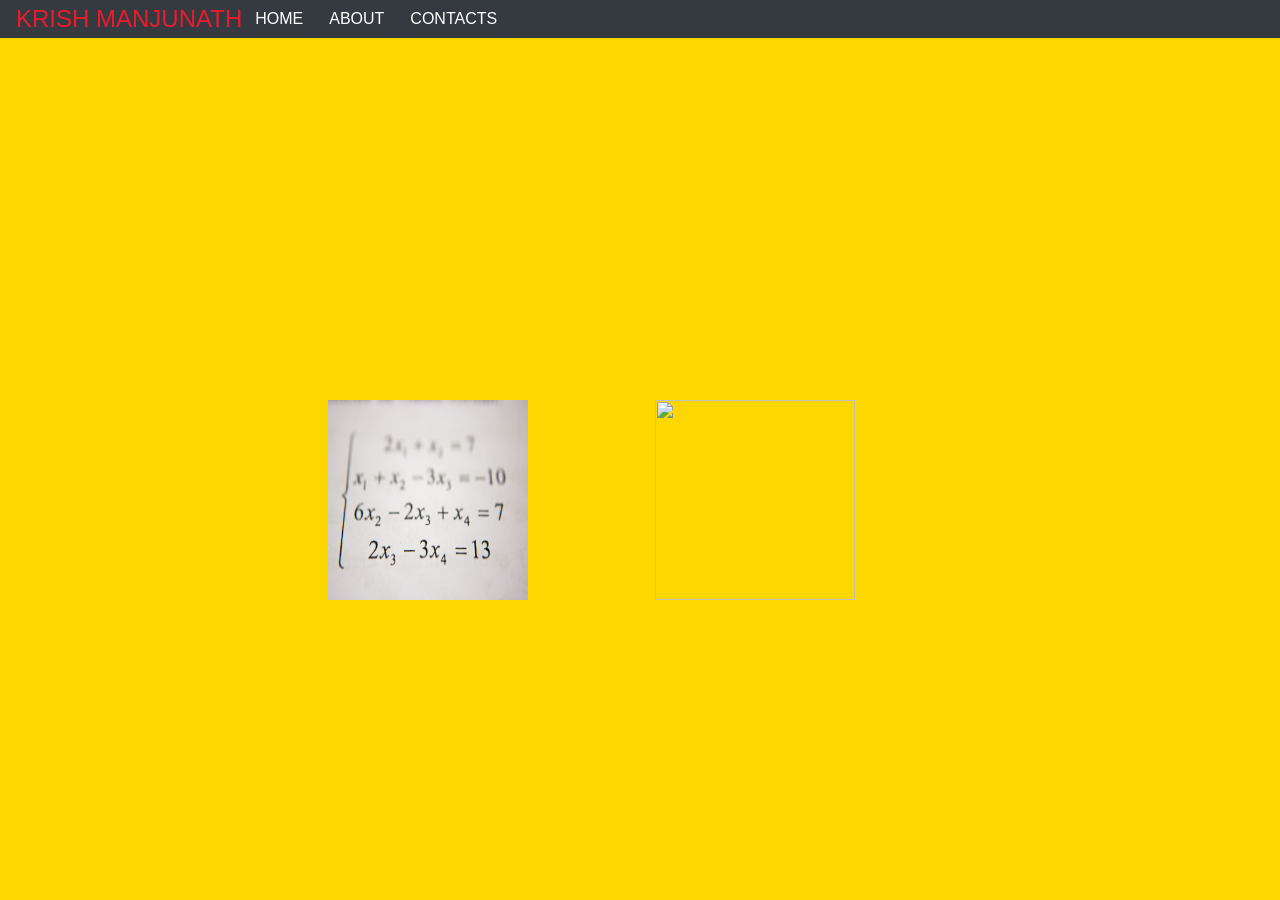
==== index.html @ 9ca0dd7a "Add files via upload" ====
<!DOCTYPE html>

<html>

<head>

    <title>Krish Manjunath</title>
    <link rel="stylesheet" href="https://stackpath.bootstrapcdn.com/bootstrap/4.1.3/css/bootstrap.min.css"
        integrity="sha384-MCw98/SFnGE8fJT3GXwEOngsV7Zt27NXFoaoApmYm81iuXoPkFOJwJ8ERdknLPMO" crossorigin="anonymous">
    <link rel="stylesheet" href="krishmanjunath.com.css">

</head>

<body>

    <nav class='grey navbar navbar-expand-lg py-0 fixed-top'>
        <a href="" class="red">KRISH MANJUNATH</a>
        <button class='navbar-toggler' data-toggle='collapse' data-target='#navLinks' aria-label='Toggle navigation'>
            <img src="iconForMobile.png" alt="">
        </button>
        <div class='collapse navbar-collapse' id='navLinks'>
            <ul class='navbar-nav'>
                <li>
                    <a href='home.html' class='grey btn btn-dark red-hover'>HOME</a>
                </li>
                <li>
                    <a href='about.html' class='grey btn btn-dark red-hover'>ABOUT</a>
                </li>
                <li>
                    <a href='contacts.html' class='grey btn btn-dark red-hover'>CONTACTS</a>
                </li>
            </ul>
        </div>
    </nav>

    <section>

        <div class='row align-items-space-around'>

            <div class="col-3"></div>

            <div class="col-3"><a href="math.html"><img src="math.jpg" alt="">
                </a></div>
            <div class="col-3"><a href="games.html"><img src="games.jpg" alt="">
                </a></div>

            <div class="col-3"></div>

        </div>

    </section>

    <script src="https://code.jquery.com/jquery-3.3.1.slim.min.js"
        integrity="sha384-q8i/X+965DzO0rT7abK41JStQIAqVgRVzpbzo5smXKp4YfRvH+8abtTE1Pi6jizo"
        crossorigin="anonymous"></script>
    <script src="https://cdnjs.cloudflare.com/ajax/libs/popper.js/1.14.3/umd/popper.min.js"
        integrity="sha384-ZMP7rVo3mIykV+2+9J3UJ46jBk0WLaUAdn689aCwoqbBJiSnjAK/l8WvCWPIPm49"
        crossorigin="anonymous"></script>
    <script src="https://stackpath.bootstrapcdn.com/bootstrap/4.1.3/js/bootstrap.min.js"
        integrity="sha384-ChfqqxuZUCnJSK3+MXmPNIyE6ZbWh2IMqE241rYiqJxyMiZ6OW/JmZQ5stwEULTy"
        crossorigin="anonymous"></script>

</body>

</html>
---- krishmanjunath.com.css ----
body {
    background-color: #FFD700;
}

.red {
    color: #EA1C2C;
    text-decoration: none;
    font-size: 1.5rem;
}

.red:hover {
    color: #EA1C2C;
    text-decoration: none;
}

.red-hover:hover {
    color: #EA1C2C;
}

li > a:hover {
    color: #23272b;
}

.grey {
    background-color: #343a40;
}

a > img {
    width: 200px;
    height: 200px;
    margin-top: 400px;
}

#important {
    width: 200px;
    height: 200px;
    margin-top: 200px;
}

.square {
    width: 300px;
    height: 300px;
    box-sizing: border-box;
    border: 9px solid black;
  }

#square1 {
    border-top: none !important;
    border-left: none !important;
}

#square2 {
    border-top: none !important;
}

#square3 {
    border-top: none !important;
    border-right: none !important;
}

#square4 {
    border-left: none !important;
}

#square6 {
    border-right: none !important;
}

#square7 {
    border-left: none !important;
    border-bottom: none !important;
}

#square8 {
    border-bottom: none !important;
}

#square9 {
    border-right: none !important;
    border-bottom: none !important;
}

#board {
  display: flex;
  margin: 0 auto;
  width: 900px;
  flex-wrap: wrap;
}

.invisible {
    color: #FFD700;
}

.large {
    color: black;
    font-size: 1500%;
    margin-left: 75px;
    margin-top: 0px;
}

#reset {
    background-color: #3992db;
    color: black;
    margin-left: 812.5px;
    font-size: 300%;
    border: 3px solid #3992db;
}

.black {
    color: black;
}
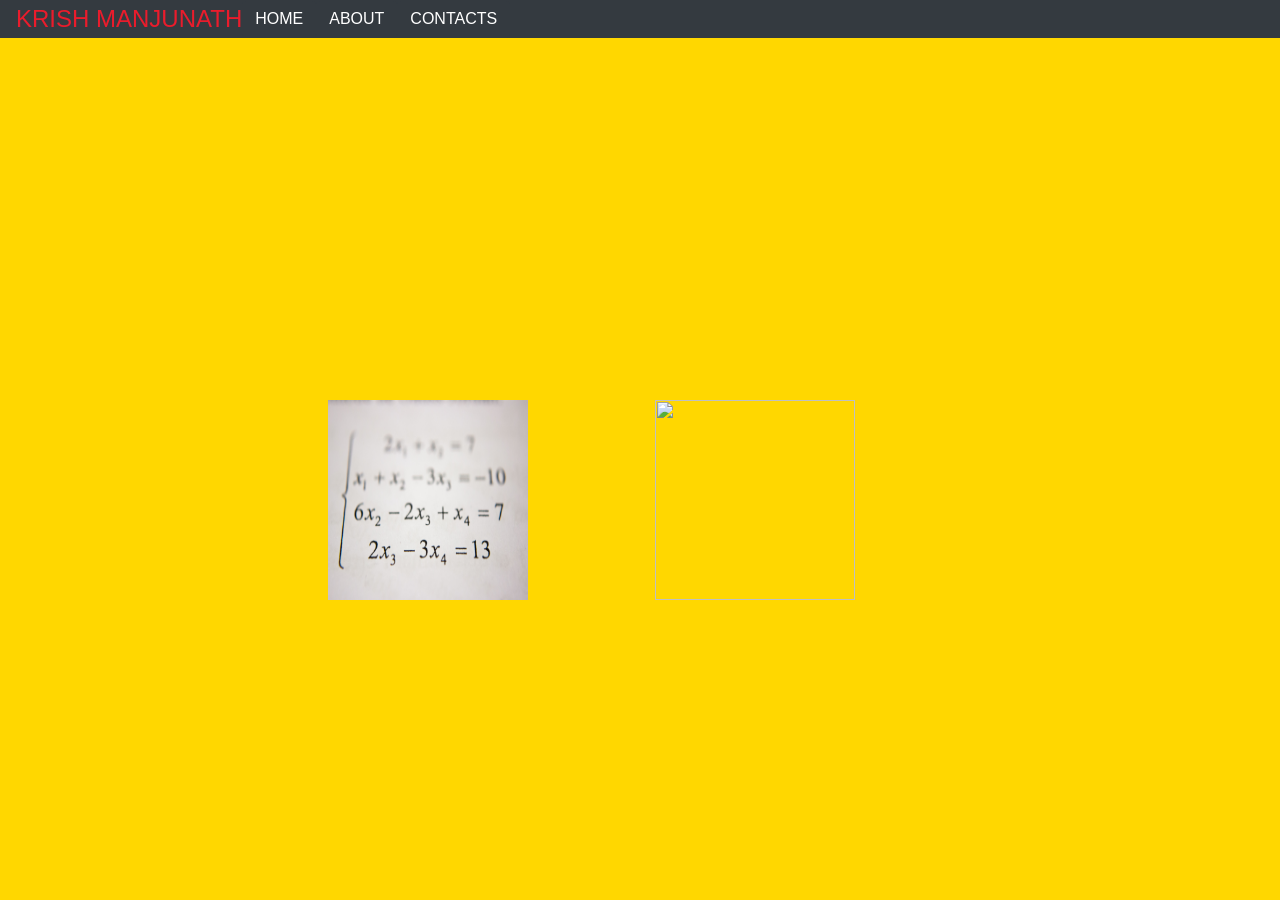
==== commit 1126b0c3: "Update index.html" ====
--- a/index.html
+++ b/index.html
@@ -21,7 +21,7 @@
         <div class='collapse navbar-collapse' id='navLinks'>
             <ul class='navbar-nav'>
                 <li>
-                    <a href='home.html' class='grey btn btn-dark red-hover'>HOME</a>
+                    <a href='index.html' class='grey btn btn-dark red-hover'>HOME</a>
                 </li>
                 <li>
                     <a href='about.html' class='grey btn btn-dark red-hover'>ABOUT</a>
@@ -62,4 +62,4 @@
 
 </body>
 
-</html>+</html>
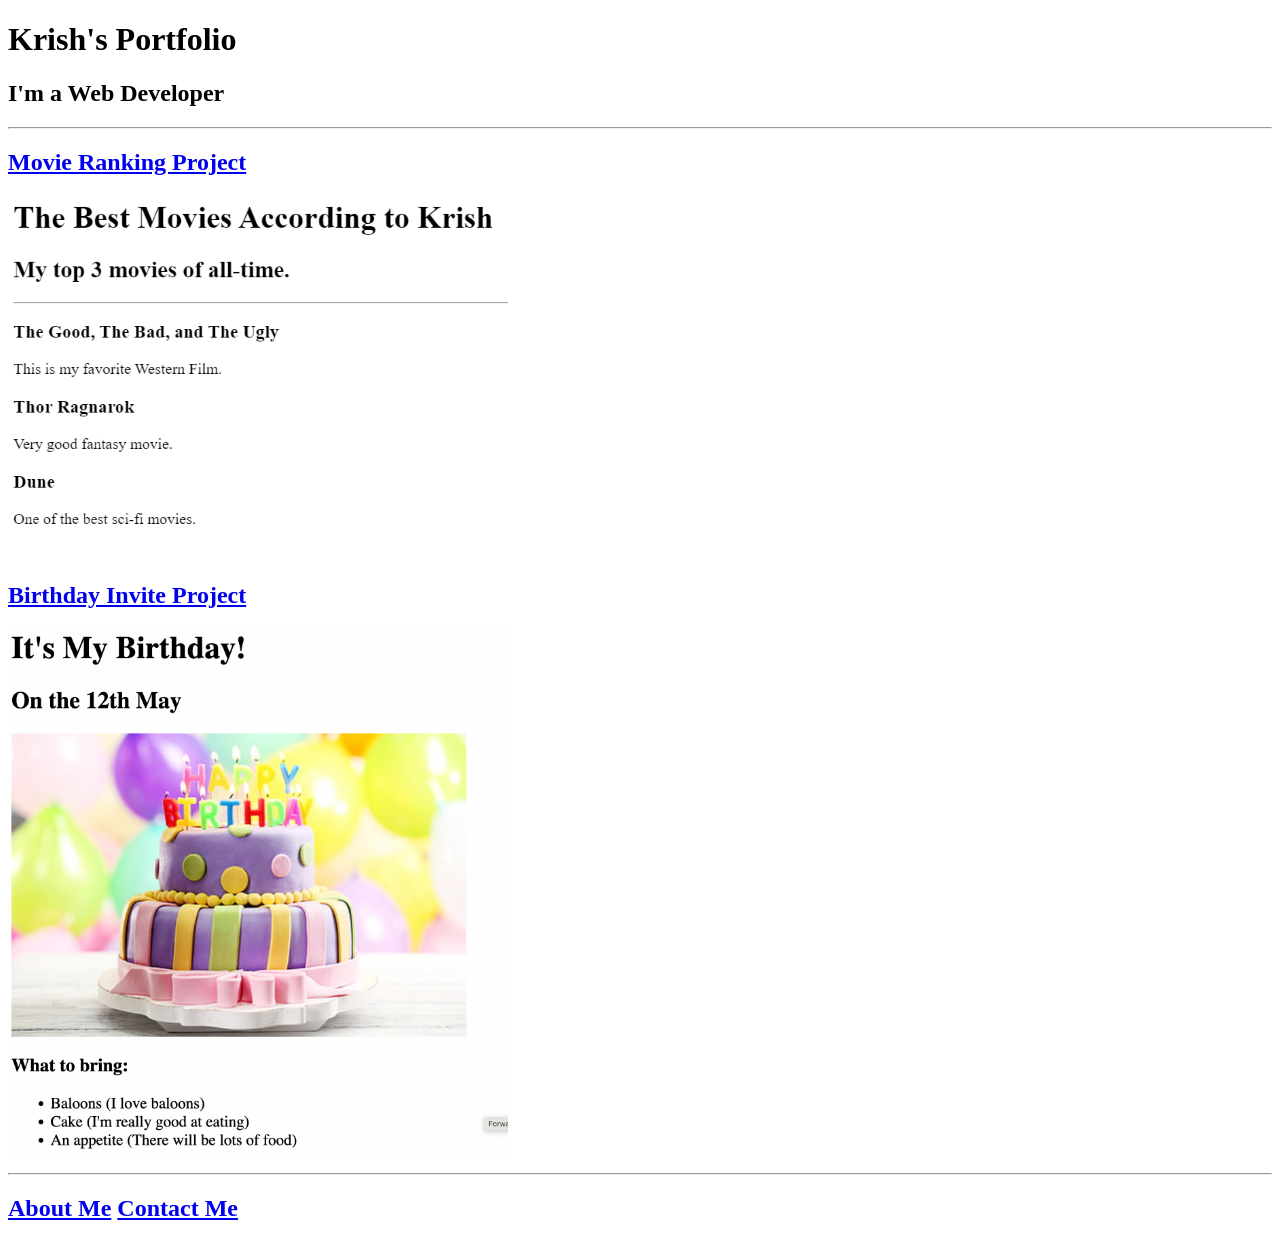
==== commit a608be9a: "Add files via upload" ====
--- a/index.html
+++ b/index.html
@@ -1,65 +1,22 @@
-<!DOCTYPE html>
-
-<html>
-
-<head>
-
-    <title>Krish Manjunath</title>
-    <link rel="stylesheet" href="https://stackpath.bootstrapcdn.com/bootstrap/4.1.3/css/bootstrap.min.css"
-        integrity="sha384-MCw98/SFnGE8fJT3GXwEOngsV7Zt27NXFoaoApmYm81iuXoPkFOJwJ8ERdknLPMO" crossorigin="anonymous">
-    <link rel="stylesheet" href="krishmanjunath.com.css">
-
-</head>
-
-<body>
-
-    <nav class='grey navbar navbar-expand-lg py-0 fixed-top'>
-        <a href="" class="red">KRISH MANJUNATH</a>
-        <button class='navbar-toggler' data-toggle='collapse' data-target='#navLinks' aria-label='Toggle navigation'>
-            <img src="iconForMobile.png" alt="">
-        </button>
-        <div class='collapse navbar-collapse' id='navLinks'>
-            <ul class='navbar-nav'>
-                <li>
-                    <a href='index.html' class='grey btn btn-dark red-hover'>HOME</a>
-                </li>
-                <li>
-                    <a href='about.html' class='grey btn btn-dark red-hover'>ABOUT</a>
-                </li>
-                <li>
-                    <a href='contacts.html' class='grey btn btn-dark red-hover'>CONTACTS</a>
-                </li>
-            </ul>
-        </div>
-    </nav>
-
-    <section>
-
-        <div class='row align-items-space-around'>
-
-            <div class="col-3"></div>
-
-            <div class="col-3"><a href="math.html"><img src="math.jpg" alt="">
-                </a></div>
-            <div class="col-3"><a href="games.html"><img src="games.jpg" alt="">
-                </a></div>
-
-            <div class="col-3"></div>
-
-        </div>
-
-    </section>
-
-    <script src="https://code.jquery.com/jquery-3.3.1.slim.min.js"
-        integrity="sha384-q8i/X+965DzO0rT7abK41JStQIAqVgRVzpbzo5smXKp4YfRvH+8abtTE1Pi6jizo"
-        crossorigin="anonymous"></script>
-    <script src="https://cdnjs.cloudflare.com/ajax/libs/popper.js/1.14.3/umd/popper.min.js"
-        integrity="sha384-ZMP7rVo3mIykV+2+9J3UJ46jBk0WLaUAdn689aCwoqbBJiSnjAK/l8WvCWPIPm49"
-        crossorigin="anonymous"></script>
-    <script src="https://stackpath.bootstrapcdn.com/bootstrap/4.1.3/js/bootstrap.min.js"
-        integrity="sha384-ChfqqxuZUCnJSK3+MXmPNIyE6ZbWh2IMqE241rYiqJxyMiZ6OW/JmZQ5stwEULTy"
-        crossorigin="anonymous"></script>
-
-</body>
-
-</html>
+<!DOCTYPE html>
+<html lang="en">
+<head>
+    <meta charset="UTF-8">
+    <meta name="viewport" content="width=device-width, initial-scale=1.0">
+    <title>My Website</title>
+</head>
+<body>
+    <h1>Krish's Portfolio</h1>
+    <h2>I'm a Web Developer</h2>
+    <hr>
+    <h2><a href="./public/movie-ranking.html">Movie Ranking Project</a></h2>
+    <img src="./assets/images/movie-ranking.png" width="500">
+    <h2><a href="./public/birthday-invite.html">Birthday Invite Project</a></h2>
+    <img src="./assets/images/birthday-invite.png" width="500">
+    <hr>
+    <h2>
+        <a href="./public/about.html">About Me</a>
+        <a href="./public/contact.html">Contact Me</a>
+    </h2>
+</body>
+</html>
